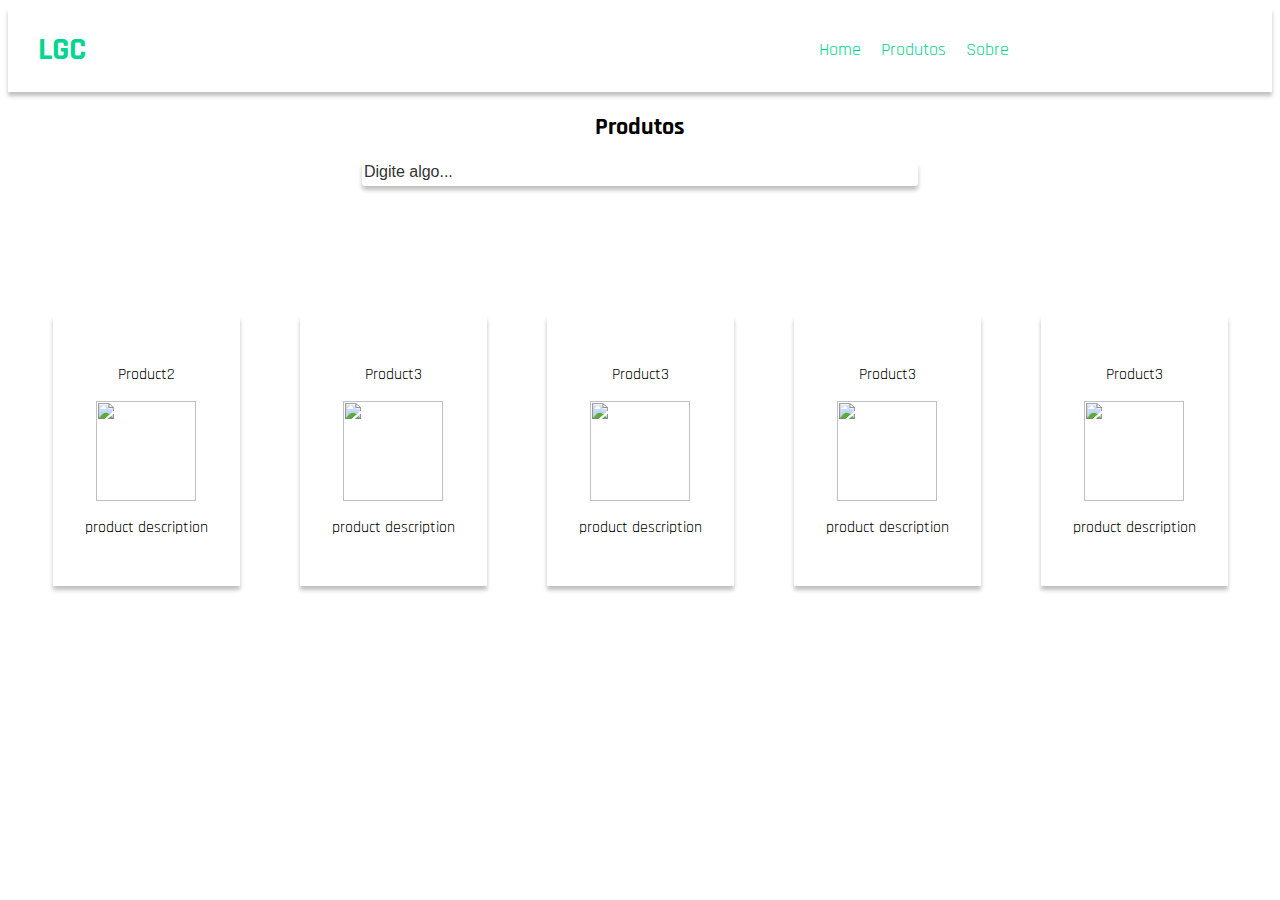
==== frontend/client1/index.html @ 43318a05 "adicionando clientes" ====
<!DOCTYPE html>
<html lang="pt-br">
<head>
    <meta charset="UTF-8">
    <title>LGC</title>
    <link href="style/style.css" rel="stylesheet" type="text/css">
</head>
<body>
    <div id="navbar">
        <h1 id="title">LGC</h1>
        <div id="navbar-item">
            <p class="item">Home</p>
            <p class="item">Produtos</p>
            <p class="item">Sobre</p>
        </div>        
    </div>

    <div id="container">
        <h2>Produtos</h2>
        <form>
            <input class="form__input" type="text" value="Digite algo...">

            <div id="product-view">
                <div class="product">
                    <p class="prod-name">Product1</p>
                    <img src="images/hamburguer.png">
                    <p class="prod-description">product description</p>
                </div>
                <div class="product">
                    <p class="prod-name">Product2</p>
                    <img src="images/hamburguer.png">
                    <p class="prod-description">product description</p>
                </div>
                <div class="product">
                    <p class="prod-name">Product3</p>
                    <img src="images/hamburguer.png">
                    <p class="prod-description">product description</p>
                </div>
                <div class="product">
                    <p class="prod-name">Product3</p>
                    <img src="images/hamburguer.png">
                    <p class="prod-description">product description</p>
                </div>
                <div class="product">
                    <p class="prod-name">Product3</p>
                    <img src="images/hamburguer.png">
                    <p class="prod-description">product description</p>
                </div>
                <div class="product">
                    <p class="prod-name">Product3</p>
                    <img src="images/hamburguer.png">
                    <p class="prod-description">product description</p>
                </div>
                <div class="product">
                    <p class="prod-name">Product3</p>
                    <img src="images/hamburguer.png">
                    <p class="prod-description">product description</p>
                </div>
            </div>
        </form>
    </div>

</body>
</html>
---- frontend/client1/style/style.css ----
@import url('https://fonts.googleapis.com/css2?family=Rajdhani:wght@500&display=swap');

body {
    
    font-family: 'Rajdhani', sans-serif;

    background-color: white;
}
#navbar{
    text-align: center;
    /* margin-top: -10px; */
    display: flex;

    background-color: white;
    justify-content: space-between;
    box-shadow: 0px 4px 4px rgba(0, 0, 0, 0.25);
}

#title {
    margin-left: 30px;
    color: rgb(0, 214, 143);
}

#navbar-item{
    text-align: center;
    display: flex;
    margin: auto;
    margin-right: 20%;
    text-align: center;

    flex-direction: row;
}

.item{
    display: flex;
    margin: 10px 10px;

    font-size: 20px;
    font-size: large;
    color: rgb(0, 214, 143);
}

#container{
    text-align: center;

    margin: 0 auto;
    display: flex;
    flex-direction: column;
    align-items: center;
}


.form__input {
    font-family: 'Roboto', sans-serif;
    color: #333;
    font-size: 1rem;
    margin: 0 auto;
    padding: 0.5rem 0.5 rem;
    border-radius: 0.2rem;
    background-color: rgb(255, 255, 255);
    border: none;
    width: 25%;
    display: block;
    border-bottom: 0.3rem solid transparent;
    transition: all 0.3s;

    box-shadow: 0px 4px 4px rgba(0, 0, 0, 0.25);
}
  
.form__input:placeholder-shown + .form__label {
    opacity: 0;
    visibility: hidden;
    -webkit-transform: translateY(-4rem);
    transform: translateY(-4rem);
}
  

#product-view{
    margin-top: 100px;
    display: flex;
    flex-direction: row;

    padding-inline: 15rem;

    overflow-x: auto;
    overflow-y: hidden;
    white-space: nowrap;
}

.product{
    display: flex;
    flex-direction: column;
    padding: 2rem;
    margin: 30px;
    align-items: center;
    box-shadow: 0px 4px 4px rgba(0, 0, 0, 0.25);
}
img {
    width: 100px;
    height: 100px;
}
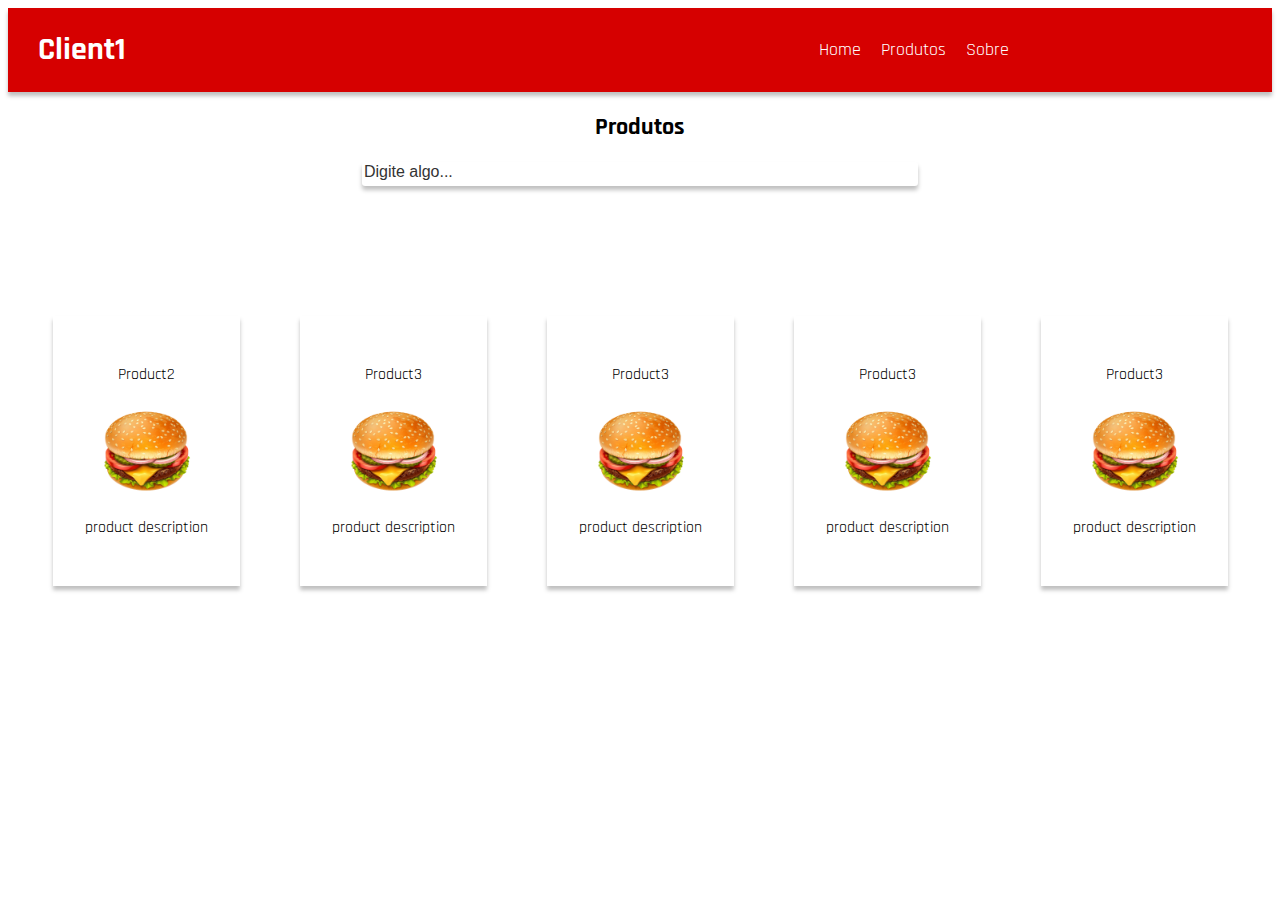
==== commit af3f1d84: "Alteração nos estilos dos clients" ====
--- a/frontend/client1/index.html
+++ b/frontend/client1/index.html
@@ -7,7 +7,7 @@
 </head>
 <body>
     <div id="navbar">
-        <h1 id="title">LGC</h1>
+        <h1 id="title">Client1</h1>
         <div id="navbar-item">
             <p class="item">Home</p>
             <p class="item">Produtos</p>
--- a/frontend/client1/style/style.css
+++ b/frontend/client1/style/style.css
@@ -11,14 +11,14 @@
     /* margin-top: -10px; */
     display: flex;
 
-    background-color: white;
+    background-color: #d60000;
     justify-content: space-between;
     box-shadow: 0px 4px 4px rgba(0, 0, 0, 0.25);
 }
 
 #title {
     margin-left: 30px;
-    color: rgb(0, 214, 143);
+    color: #ffffff;
 }
 
 #navbar-item{
@@ -37,7 +37,7 @@
 
     font-size: 20px;
     font-size: large;
-    color: rgb(0, 214, 143);
+    color: #ffffff;
 }
 
 #container{
